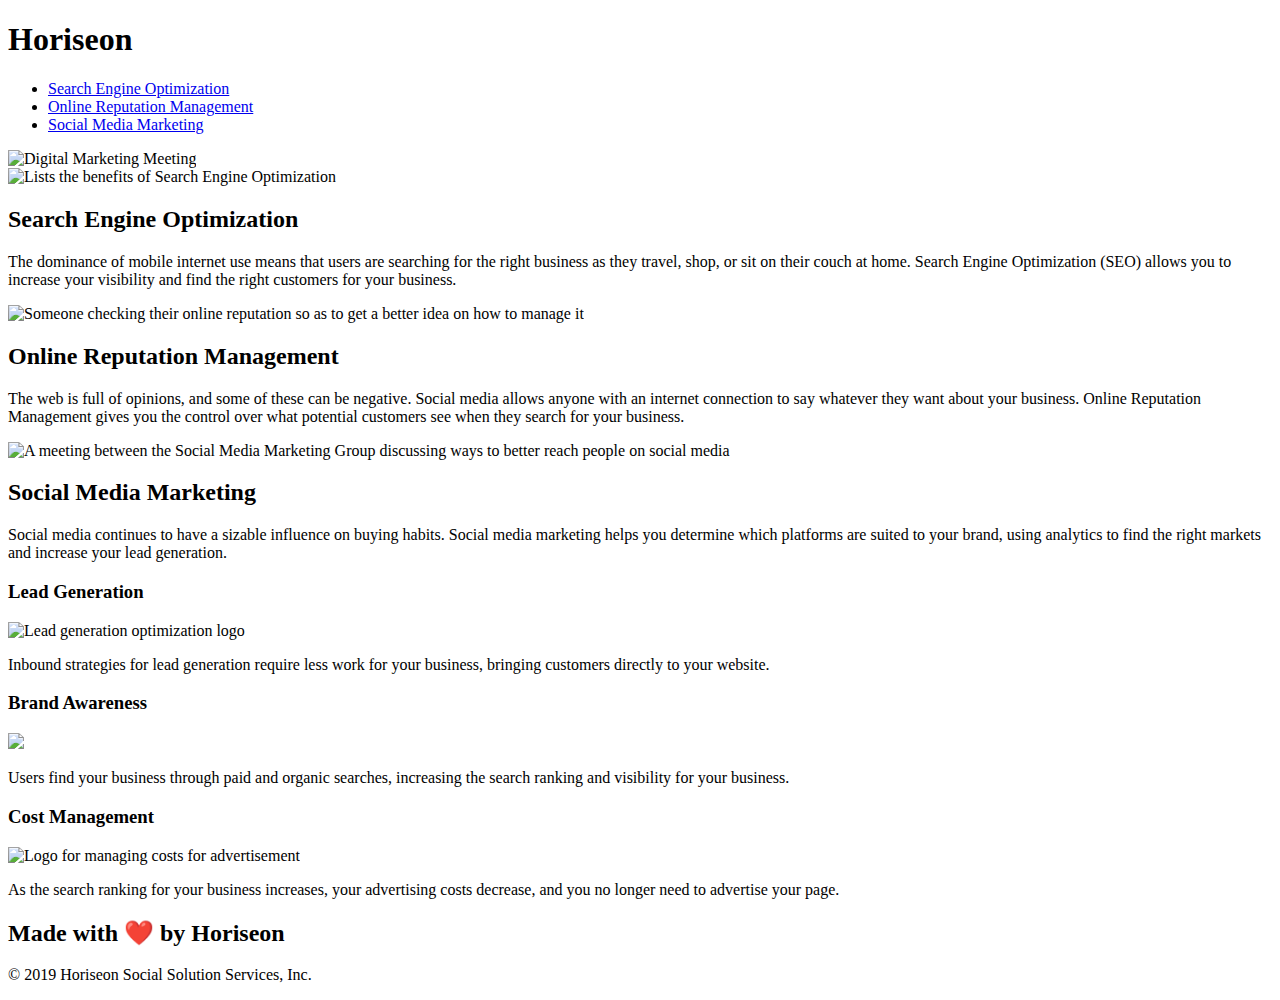
==== index.html @ 92b92e82 "Moved index file to main folder for deployment" ====
<!DOCTYPE html>
<html lang="en-us">

<head>
    <meta charset="UTF-8" />
    <link rel="stylesheet" href="./assets/css/style.css">
    <!-- Changed website title to the company and their motto -->
    <title>Horiseon: Let Us Optimize Your Business!</title>
</head>

<body>
    <!-- Changed div element with class of header to just header element -->
    <header>
        <h1>Hori<span class="seo">seo</span>n</h1>
        <div>
            <ul>
                <li>
                    <a href="#search-engine-optimization">Search Engine Optimization</a>
                </li>
                <li>
                    <a href="#online-reputation-management">Online Reputation Management</a>
                </li>
                <li>
                    <a href="#social-media-marketing">Social Media Marketing</a>
                </li>
            </ul>
        </div>
    </header>
    <!-- Changed div element with class hero to just an img element to add alt attribute for accessibility -->
    <!-- Had to change the file path for the hero image since I had made a new folder for a new repo -->
    <img class="hero-picture" src="/Develop/assets/images/digital-marketing-meeting.jpg" alt="Digital Marketing Meeting">
    <div class="content">
        <!-- Changed all divs under div.content into section for a better semantic html flow -->
        <!-- Added unique id "search-engine-optimization" to allow a element to work properly in nav bar-->
        <!-- Added an alt attribute to the img for screen reader accessibility -->
        <section id="search-engine-optimization" class="search-engine-optimization">
            <img src="./assets/images/search-engine-optimization.jpg" class="float-left" alt="Lists the benefits of Search Engine Optimization" />
            <h2>Search Engine Optimization</h2>
            <p>
                The dominance of mobile internet use means that users are searching for the right business as they travel, shop, or sit on their couch at home. Search Engine Optimization (SEO) allows you to increase your visibility and find the right customers for your business.
            </p>
        </section>
        <!-- Added an alt attribute to the image for screen reader accessibility -->
        <section id="online-reputation-management" class="online-reputation-management">
            <img src="./assets/images/online-reputation-management.jpg" class="float-right" alt="Someone checking their online reputation so as to get a better idea on how to manage it" />
            <h2>Online Reputation Management</h2>
            <p>
                The web is full of opinions, and some of these can be negative. Social media allows anyone with an internet connection to say whatever they want about your business. Online Reputation Management gives you the control over what potential customers see when they search for your business.
            </p>
        </section>
        <!-- Added an alt attribute to the image for screen reader accessibility -->
        <section id="social-media-marketing" class="social-media-marketing">
            <img src="./assets/images/social-media-marketing.jpg" class="float-left" alt="A meeting between the Social Media Marketing Group discussing ways to better reach people on social media" />
            <h2>Social Media Marketing</h2>
            <p>
                Social media continues to have a sizable influence on buying habits. Social media marketing helps you determine which platforms are suited to your brand, using analytics to find the right markets and increase your lead generation.
            </p>
        </section>
    </div>
    <div class="benefits">
        <!-- Changed all divs under div.benefits for better semantic html flow -->
        <!-- Added alt attributes to each logo image for screen reader accessibility -->
        <section class="benefit-lead">
            <h3>Lead Generation</h3>
            <img src="./assets/images/lead-generation.png" alt="Lead generation optimization logo" />
            <p>
                Inbound strategies for lead generation require less work for your business, bringing customers directly to your website.
            </p>
        </section>
        <section class="benefit-brand" alt="Logo for extending brand awareness">
            <h3>Brand Awareness</h3>
            <img src="./assets/images/brand-awareness.png" />
            <p>
                Users find your business through paid and organic searches, increasing the search ranking and visibility for your business.
            </p>
        </section>
        <section class="benefit-cost">
            <h3>Cost Management</h3>
            <img src="./assets/images/cost-management.png" alt="Logo for managing costs for advertisement" />
            <p>
                As the search ranking for your business increases, your advertising costs decrease, and you no longer need to advertise your page.
            </p>
        </section>
    </div>
    <!-- changed div element with class of footer to just footer element -->
    <footer>
        <h2>Made with ❤️ by Horiseon</h2>
        <p>
            &copy; 2019 Horiseon Social Solution Services, Inc.
        </p>
    </footer>
</body>

</html>
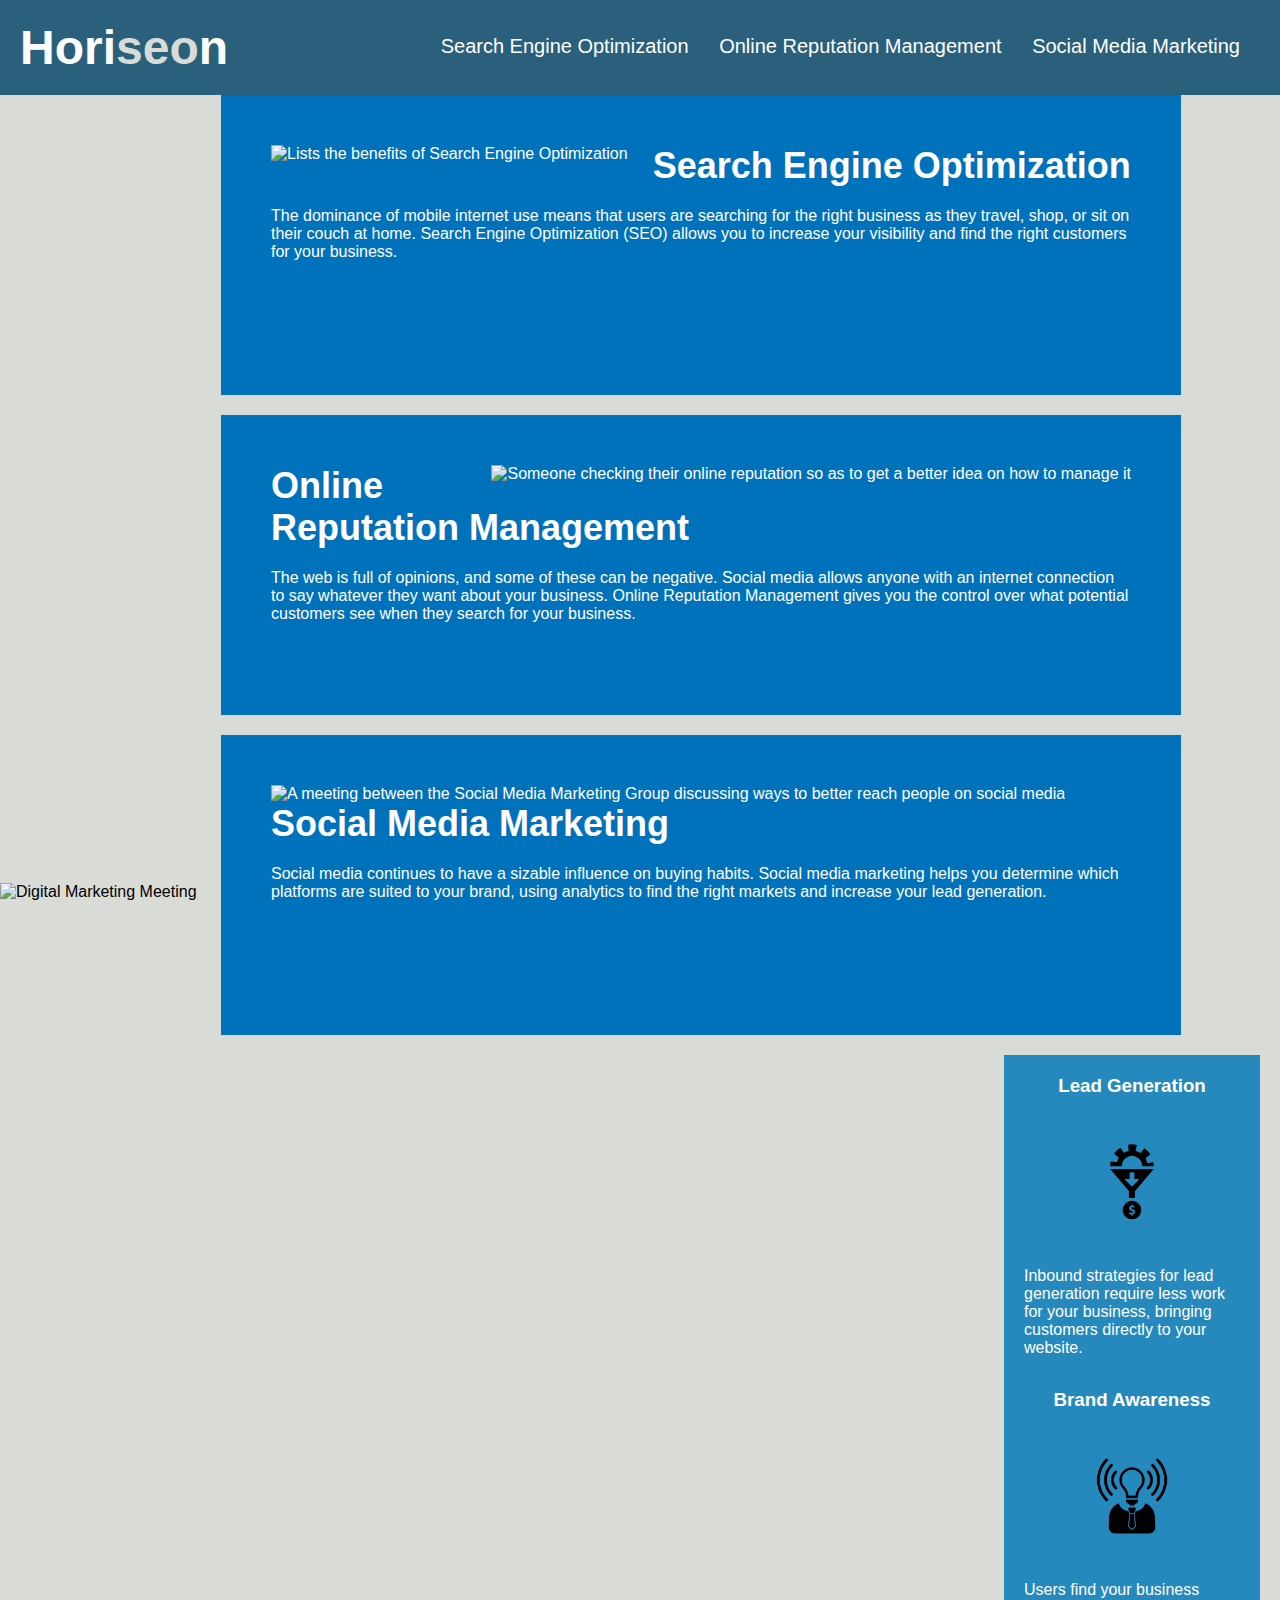
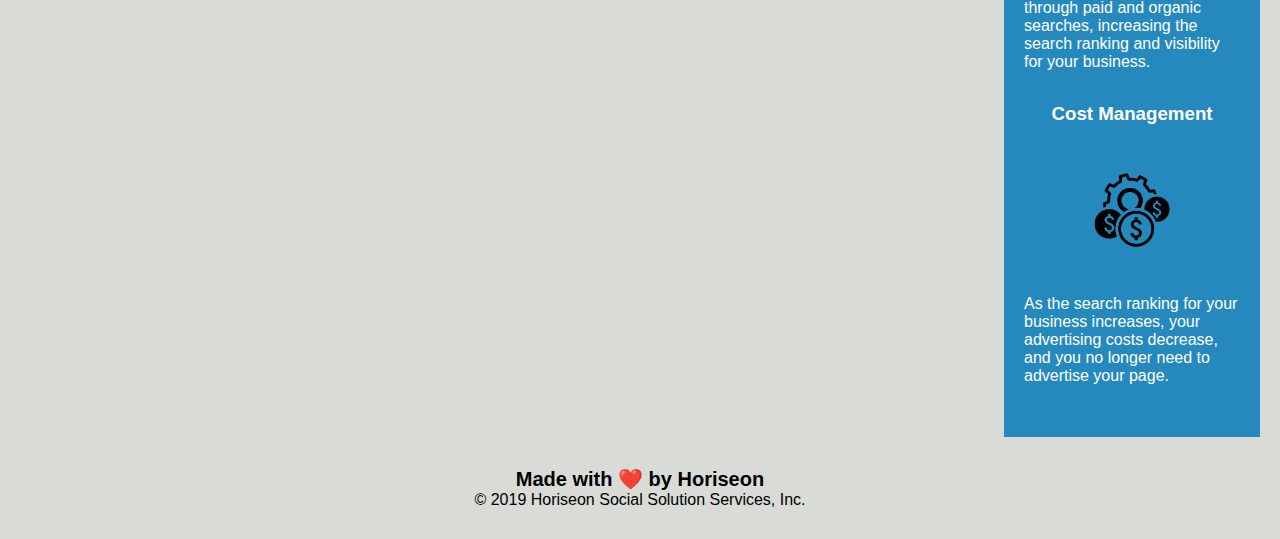
==== commit b37281e3: "Changed pathing for .css folder and images" ====
--- a/index.html
+++ b/index.html
@@ -3,7 +3,7 @@
 
 <head>
     <meta charset="UTF-8" />
-    <link rel="stylesheet" href="./assets/css/style.css">
+    <link rel="stylesheet" href="/Develop/assets/css/style.css">
     <!-- Changed website title to the company and their motto -->
     <title>Horiseon: Let Us Optimize Your Business!</title>
 </head>
@@ -28,13 +28,14 @@
     </header>
     <!-- Changed div element with class hero to just an img element to add alt attribute for accessibility -->
     <!-- Had to change the file path for the hero image since I had made a new folder for a new repo -->
+    <!-- Changed pathing for .css folder and images as I moved the index file to another directory -->
     <img class="hero-picture" src="/Develop/assets/images/digital-marketing-meeting.jpg" alt="Digital Marketing Meeting">
     <div class="content">
         <!-- Changed all divs under div.content into section for a better semantic html flow -->
         <!-- Added unique id "search-engine-optimization" to allow a element to work properly in nav bar-->
         <!-- Added an alt attribute to the img for screen reader accessibility -->
         <section id="search-engine-optimization" class="search-engine-optimization">
-            <img src="./assets/images/search-engine-optimization.jpg" class="float-left" alt="Lists the benefits of Search Engine Optimization" />
+            <img src="./Develop/assets/images/search-engine-optimization.jpg" class="float-left" alt="Lists the benefits of Search Engine Optimization" />
             <h2>Search Engine Optimization</h2>
             <p>
                 The dominance of mobile internet use means that users are searching for the right business as they travel, shop, or sit on their couch at home. Search Engine Optimization (SEO) allows you to increase your visibility and find the right customers for your business.
@@ -42,7 +43,7 @@
         </section>
         <!-- Added an alt attribute to the image for screen reader accessibility -->
         <section id="online-reputation-management" class="online-reputation-management">
-            <img src="./assets/images/online-reputation-management.jpg" class="float-right" alt="Someone checking their online reputation so as to get a better idea on how to manage it" />
+            <img src="/Develop/assets/images/online-reputation-management.jpg" class="float-right" alt="Someone checking their online reputation so as to get a better idea on how to manage it" />
             <h2>Online Reputation Management</h2>
             <p>
                 The web is full of opinions, and some of these can be negative. Social media allows anyone with an internet connection to say whatever they want about your business. Online Reputation Management gives you the control over what potential customers see when they search for your business.
@@ -50,7 +51,7 @@
         </section>
         <!-- Added an alt attribute to the image for screen reader accessibility -->
         <section id="social-media-marketing" class="social-media-marketing">
-            <img src="./assets/images/social-media-marketing.jpg" class="float-left" alt="A meeting between the Social Media Marketing Group discussing ways to better reach people on social media" />
+            <img src="/Develop/assets/images/social-media-marketing.jpg" class="float-left" alt="A meeting between the Social Media Marketing Group discussing ways to better reach people on social media" />
             <h2>Social Media Marketing</h2>
             <p>
                 Social media continues to have a sizable influence on buying habits. Social media marketing helps you determine which platforms are suited to your brand, using analytics to find the right markets and increase your lead generation.
@@ -62,21 +63,21 @@
         <!-- Added alt attributes to each logo image for screen reader accessibility -->
         <section class="benefit-lead">
             <h3>Lead Generation</h3>
-            <img src="./assets/images/lead-generation.png" alt="Lead generation optimization logo" />
+            <img src="/Develop/assets/images/lead-generation.png" alt="Lead generation optimization logo" />
             <p>
                 Inbound strategies for lead generation require less work for your business, bringing customers directly to your website.
             </p>
         </section>
         <section class="benefit-brand" alt="Logo for extending brand awareness">
             <h3>Brand Awareness</h3>
-            <img src="./assets/images/brand-awareness.png" />
+            <img src="/Develop/assets/images/brand-awareness.png" />
             <p>
                 Users find your business through paid and organic searches, increasing the search ranking and visibility for your business.
             </p>
         </section>
         <section class="benefit-cost">
             <h3>Cost Management</h3>
-            <img src="./assets/images/cost-management.png" alt="Logo for managing costs for advertisement" />
+            <img src="/Develop/assets/images/cost-management.png" alt="Logo for managing costs for advertisement" />
             <p>
                 As the search ranking for your business increases, your advertising costs decrease, and you no longer need to advertise your page.
             </p>
--- a/Develop/assets/css/style.css
+++ b/Develop/assets/css/style.css
@@ -0,0 +1,201 @@
+* {
+    box-sizing: border-box;
+    padding: 0;
+    margin: 0;
+    /* added a font-family since the same font-family was being repeated in several selectors */
+    font-family: 'Gill Sans', 'Gill Sans MT', Calibri, 'Trebuchet MS', sans-serif;
+}
+
+body {
+    background-color: #d9dcd6;
+}
+
+/* Changed .header selectors to just header selectors */
+header {
+    padding: 20px;
+    font-family: 'Trebuchet MS', 'Lucida Sans Unicode', 'Lucida Grande', 'Lucida Sans', Arial, sans-serif;
+    background-color: #2a607c;
+    color: #ffffff;
+}
+
+header h1 {
+    display: inline-block;
+    font-size: 48px;
+}
+
+header h1 .seo {
+    color: #d9dcd6;
+}
+
+header div {
+    padding-top: 15px;
+    margin-right: 20px;
+    float: right;
+    font-size: 20px;
+}
+
+header div ul {
+    list-style-type: none;
+}
+
+header div ul li {
+    display: inline-block;
+    margin-left: 25px;
+}
+
+a {
+    color: #ffffff;
+    text-decoration: none;
+}
+
+p {
+    font-size: 16px;
+}
+
+/* Changed hero selector to .hero-picture selector and moved image source to html */
+/* Also added object-fit declaration and raised height to capture image more fullygit    */
+.hero-picture {
+    height: 1300px;
+    width: 100%;
+    margin-bottom: 25px;
+    object-fit: cover;
+    background-size: contain;
+    background-position: center;
+}
+
+.float-left {
+    float: left;
+    margin-right: 25px;
+}
+
+.float-right {
+    float: right;
+    margin-left: 25px;
+}
+
+.content {
+    width: 75%;
+    display: inline-block;
+    margin-left: 20px;
+}
+
+.benefits {
+    margin-right: 20px;
+    padding: 20px;
+    clear: both;
+    float: right;
+    width: 20%;
+    height: 100%;
+    background-color: #2589bd;
+}
+
+.benefit-lead {
+    margin-bottom: 32px;
+    color: #ffffff;
+}
+
+.benefit-brand {
+    margin-bottom: 32px;
+    color: #ffffff;
+}
+
+.benefit-cost {
+    margin-bottom: 32px;
+    color: #ffffff;
+}
+
+.benefit-lead h3 {
+    margin-bottom: 10px;
+    text-align: center;
+}
+
+.benefit-brand h3 {
+    margin-bottom: 10px;
+    text-align: center;
+}
+
+.benefit-cost h3 {
+    margin-bottom: 10px;
+    text-align: center;
+}
+
+.benefit-lead img {
+    display: block;
+    margin: 10px auto;
+    max-width: 150px;
+}
+
+.benefit-brand img {
+    display: block;
+    margin: 10px auto;
+    max-width: 150px;
+}
+
+.benefit-cost img {
+    display: block;
+    margin: 10px auto;
+    max-width: 150px;
+}
+
+.search-engine-optimization {
+    margin-bottom: 20px;
+    padding: 50px;
+    height: 300px;
+    background-color: #0072bb;
+    color: #ffffff;
+}
+
+.online-reputation-management {
+    margin-bottom: 20px;
+    padding: 50px;
+    height: 300px;
+    background-color: #0072bb;
+    color: #ffffff;
+}
+
+.social-media-marketing {
+    margin-bottom: 20px;
+    padding: 50px;
+    height: 300px;
+    background-color: #0072bb;
+    color: #ffffff;
+}
+
+.search-engine-optimization img {
+    max-height: 200px;
+}
+
+.online-reputation-management img {
+    max-height: 200px;
+}
+
+.social-media-marketing img {
+    max-height: 200px;
+}
+
+.search-engine-optimization h2 {
+    margin-bottom: 20px;
+    font-size: 36px;
+}
+
+.online-reputation-management h2 {
+    margin-bottom: 20px;
+    font-size: 36px;
+}
+
+.social-media-marketing h2 {
+    margin-bottom: 20px;
+    font-size: 36px;
+}
+
+/* Changed .footer selectors to just footer selectors */
+footer {
+    padding: 30px;
+    clear: both;
+    font-family: 'Trebuchet MS', 'Lucida Sans Unicode', 'Lucida Grande', 'Lucida Sans', Arial, sans-serif;
+    text-align: center;
+}
+
+footer h2 {
+    font-size: 20px;
+}
